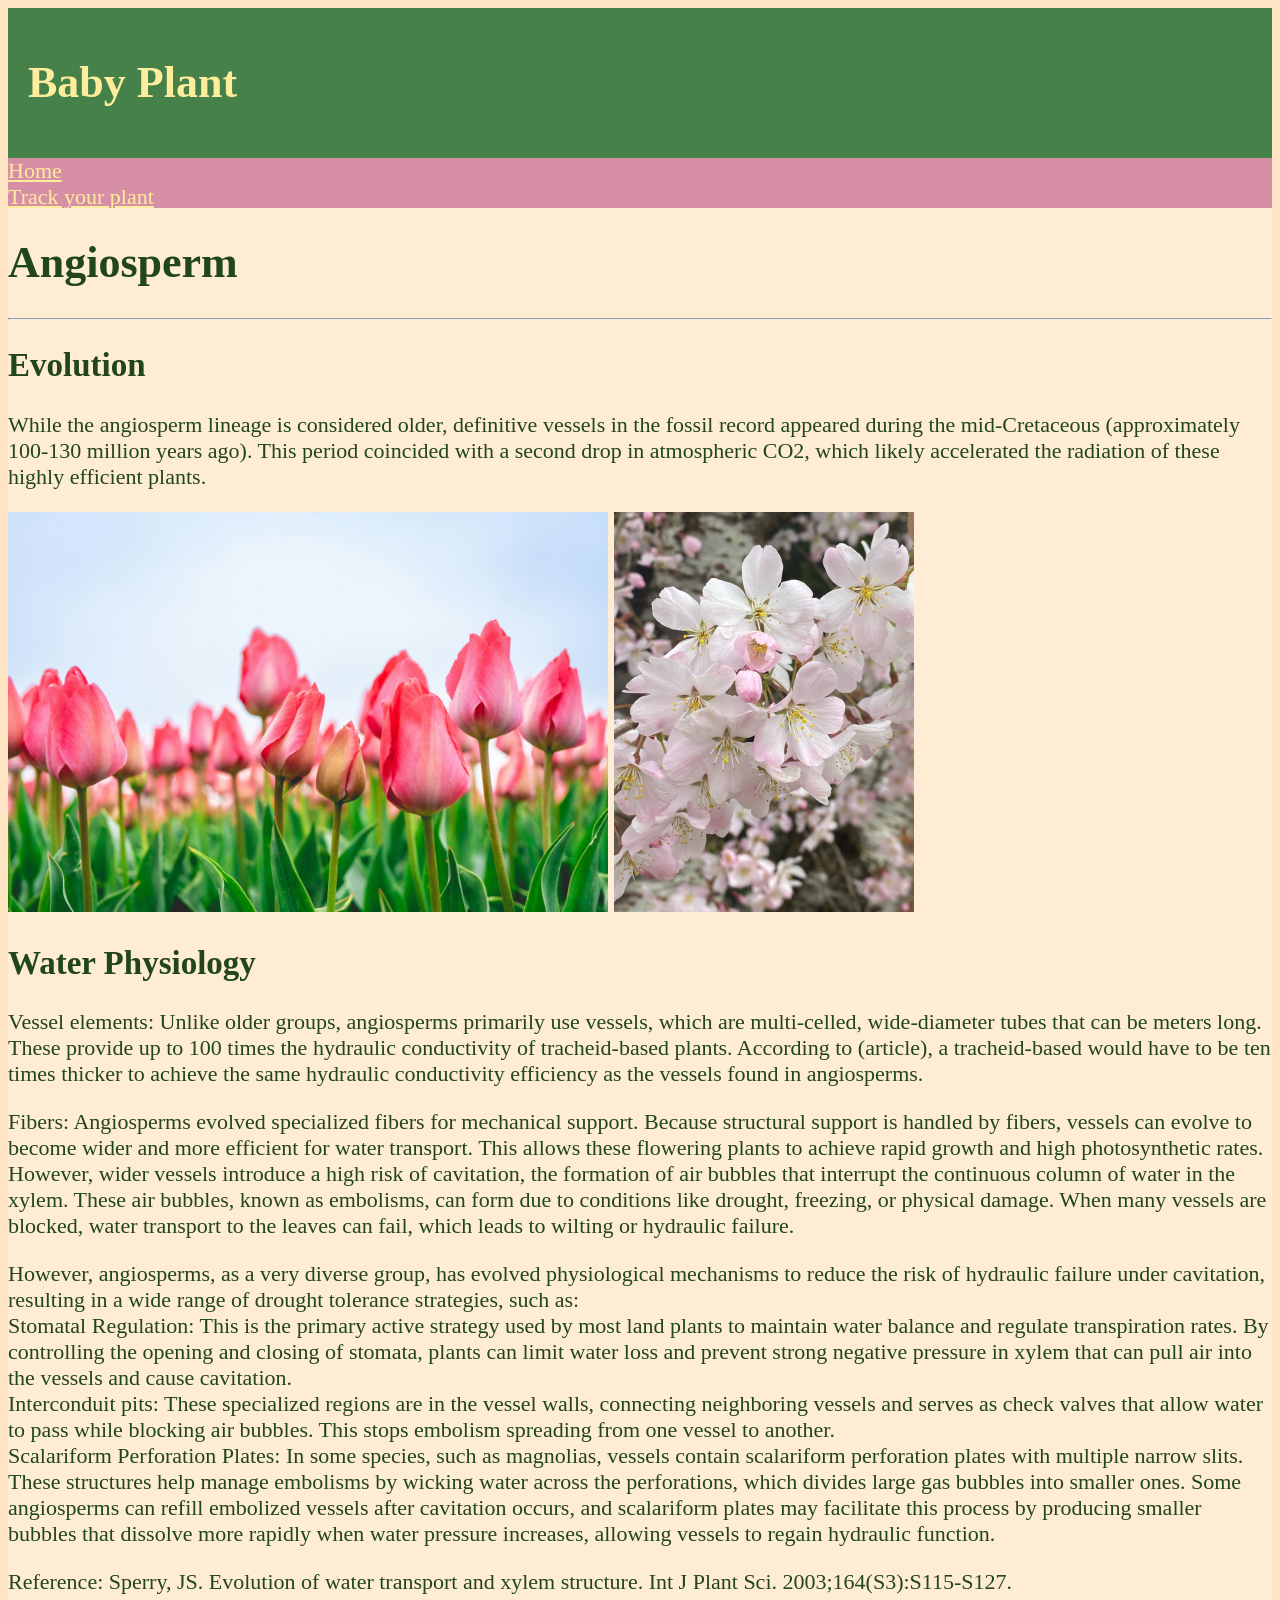
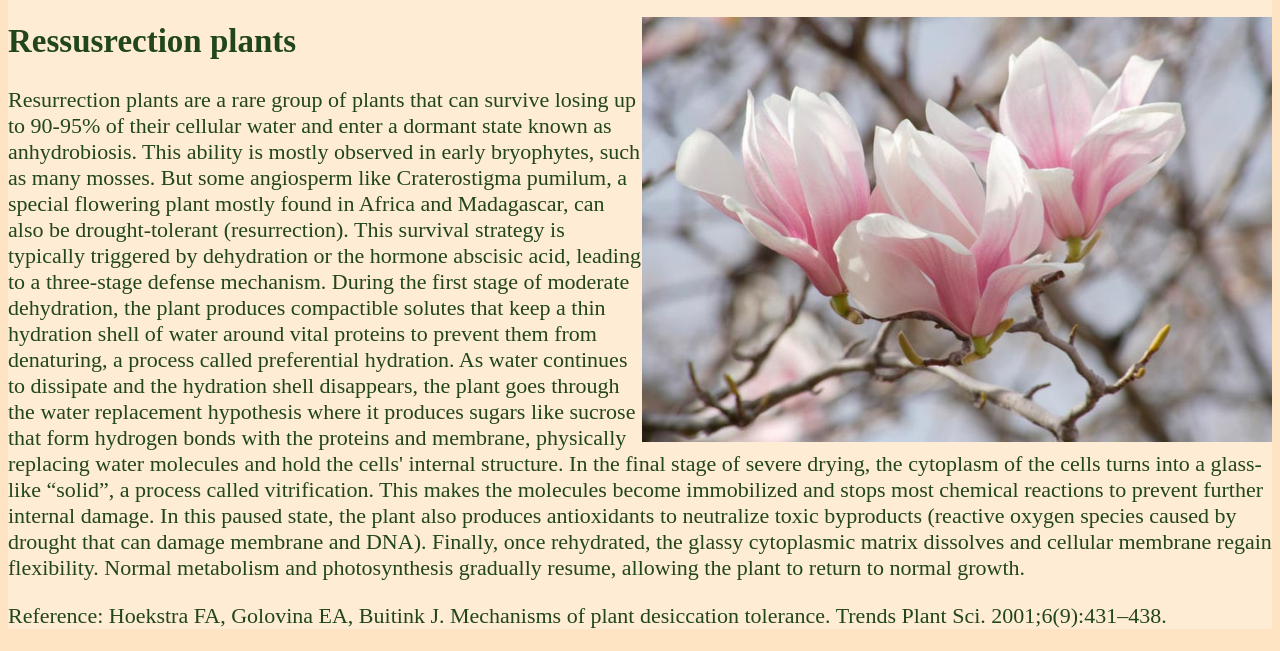
==== angiosperm.html @ 037a52ed "Add files via upload" ====
<!DOCTYPE html>
<html lang="en">

<head>
    <meta charset="UTF-8">
    <title>Angiosperm</title>
    <link rel="stylesheet" href="main.css" type="text/css">

</head>

<header>
    <h1>Baby Plant</h1>
</header>

<nav class="navbar">
    <a href="homepage.html">Home</a>
    <br>
    <a href="index.html">Track your plant</a>

</nav>

<body>
    <h1>Angiosperm</h1>

    <hr>

    <section>
        <h2>Evolution</h2>
        <p>
            While the angiosperm lineage is considered older, definitive vessels in the fossil record appeared during the mid-Cretaceous (approximately 100-130 million years ago). This period coincided with a second drop in atmospheric CO2, which likely accelerated the radiation of these highly efficient plants. 
        </p>

    </section>

    <div class="img2">
        <img src="img/tulip.jpg", height="400", width="600"> <img src="img/cherry.jpeg", height="400">
    </div>

    <section>
        <h2>Water Physiology</h2>
        <p>
            Vessel elements: Unlike older groups, angiosperms primarily use vessels, which are multi-celled, wide-diameter tubes that can be meters long. These provide up to 100 times the hydraulic conductivity of tracheid-based plants. According to (article), a tracheid-based would have to be ten times thicker to achieve the same hydraulic conductivity efficiency as the vessels found in angiosperms. 
        </p>
        <p>
            Fibers: Angiosperms evolved specialized fibers for mechanical support. Because structural support is handled by fibers, vessels can evolve to become wider and more efficient for water transport. This allows these flowering plants to achieve rapid growth and high photosynthetic rates. However, wider vessels introduce a high risk of cavitation, the formation of air bubbles that interrupt the continuous column of water in the xylem. These air bubbles, known as embolisms, can form due to conditions like drought, freezing, or physical damage. When many vessels are blocked, water transport to the leaves can fail, which leads to wilting or hydraulic failure. 
        </p>
        <p>
            However, angiosperms, as a very diverse group, has evolved physiological mechanisms to reduce the risk of hydraulic failure under cavitation, resulting in a wide range of drought tolerance strategies, such as:
            <br>
            Stomatal Regulation: This is the primary active strategy used by most land plants to maintain water balance and regulate transpiration rates. By controlling the opening and closing of stomata, plants can limit water loss and prevent strong negative pressure in xylem that can pull air into the vessels and cause cavitation. 
            <br>
            Interconduit pits: These specialized regions are in the vessel walls, connecting neighboring vessels and serves as check valves that allow water to pass while blocking air bubbles. This stops embolism spreading from one vessel to another. 
            <br>
            Scalariform Perforation Plates: In some species, such as magnolias, vessels contain scalariform perforation plates with multiple narrow slits. These structures help manage embolisms by wicking water across the perforations, which divides large gas bubbles into smaller ones. Some angiosperms can refill embolized vessels after cavitation occurs, and scalariform plates may facilitate this process by producing smaller bubbles that dissolve more rapidly when water pressure increases, allowing vessels to regain hydraulic function. 
            <br>
        </p>

        <p>
            Reference:
            Sperry, JS. Evolution of water transport and xylem structure. Int J Plant Sci. 2003;164(S3):S115-S127.
        </p>

    </section>
    <div class="images">
        <img src="img/magno.png", width="630", height="425">
    </div>
    <section>
        <h2>Ressusrection plants</h2>
        <p>
            Resurrection plants are a rare group of plants that can survive losing up to 90-95% of their cellular water and enter a dormant state known as anhydrobiosis. This ability is mostly observed in early bryophytes, such as many mosses. But some angiosperm like Craterostigma pumilum, a special flowering plant mostly found in Africa and Madagascar, can also be drought-tolerant (resurrection). This survival strategy is typically triggered by dehydration or the hormone abscisic acid, leading to a three-stage defense mechanism. During the first stage of moderate dehydration, the plant produces compactible solutes that keep a thin hydration shell of water around vital proteins to prevent them from denaturing, a process called preferential hydration. As water continues to dissipate and the hydration shell disappears, the plant goes through the water replacement hypothesis where it produces sugars like sucrose that form hydrogen bonds with the proteins and membrane, physically replacing water molecules and hold the cells' internal structure. In the final stage of severe drying, the cytoplasm of the cells turns into a glass-like “solid”, a process called vitrification. This makes the molecules become immobilized and stops most chemical reactions to prevent further internal damage. In this paused state, the plant also produces antioxidants to neutralize toxic byproducts (reactive oxygen species caused by drought that can damage membrane and DNA).  Finally, once rehydrated, the glassy cytoplasmic matrix dissolves and cellular membrane regain flexibility. Normal metabolism and photosynthesis gradually resume, allowing the plant to return to normal growth. 
        </p>

        <p>
            Reference:
            Hoekstra FA, Golovina EA, Buitink J. Mechanisms of plant desiccation tolerance. Trends Plant Sci. 2001;6(9):431–438.

        </p>
    </section>

</body>
</html>
---- main.css ----
html{
    font-size: 22px;
    background-color: bisque;
}
header{
    background-color: lab(48.81% -29.29 23.36);
    text-align: left;
    color: hwb(49 62% 0%);
    padding: 20px;

}
p{
    text-align: left;
}

.navbar{
    background-color: #d78fa6;
    height: 50px;
    
}
body{
    background-color: rgb(255, 236, 213);
    color:rgb(33, 70, 28)
}

a{
    color:hwb(49 62% 0%);
}

a:visited {
    color:hwb(49 62% 0%);
}

.type{
    align-items:center;
    float:inline-end;
    width:100%

}

.button{
    align-items: center;
    float: left;
    width: 33%;
    height: 500px;
}

.plant{
    float:right;
    text-align: center;
    width: 100%;
}

.images{
    float:right;
}

.img2{
    align-content: center;
    size:50%
}

.intro{
    text-align: center;
}

.ref{
    color: #d78fa6;
}
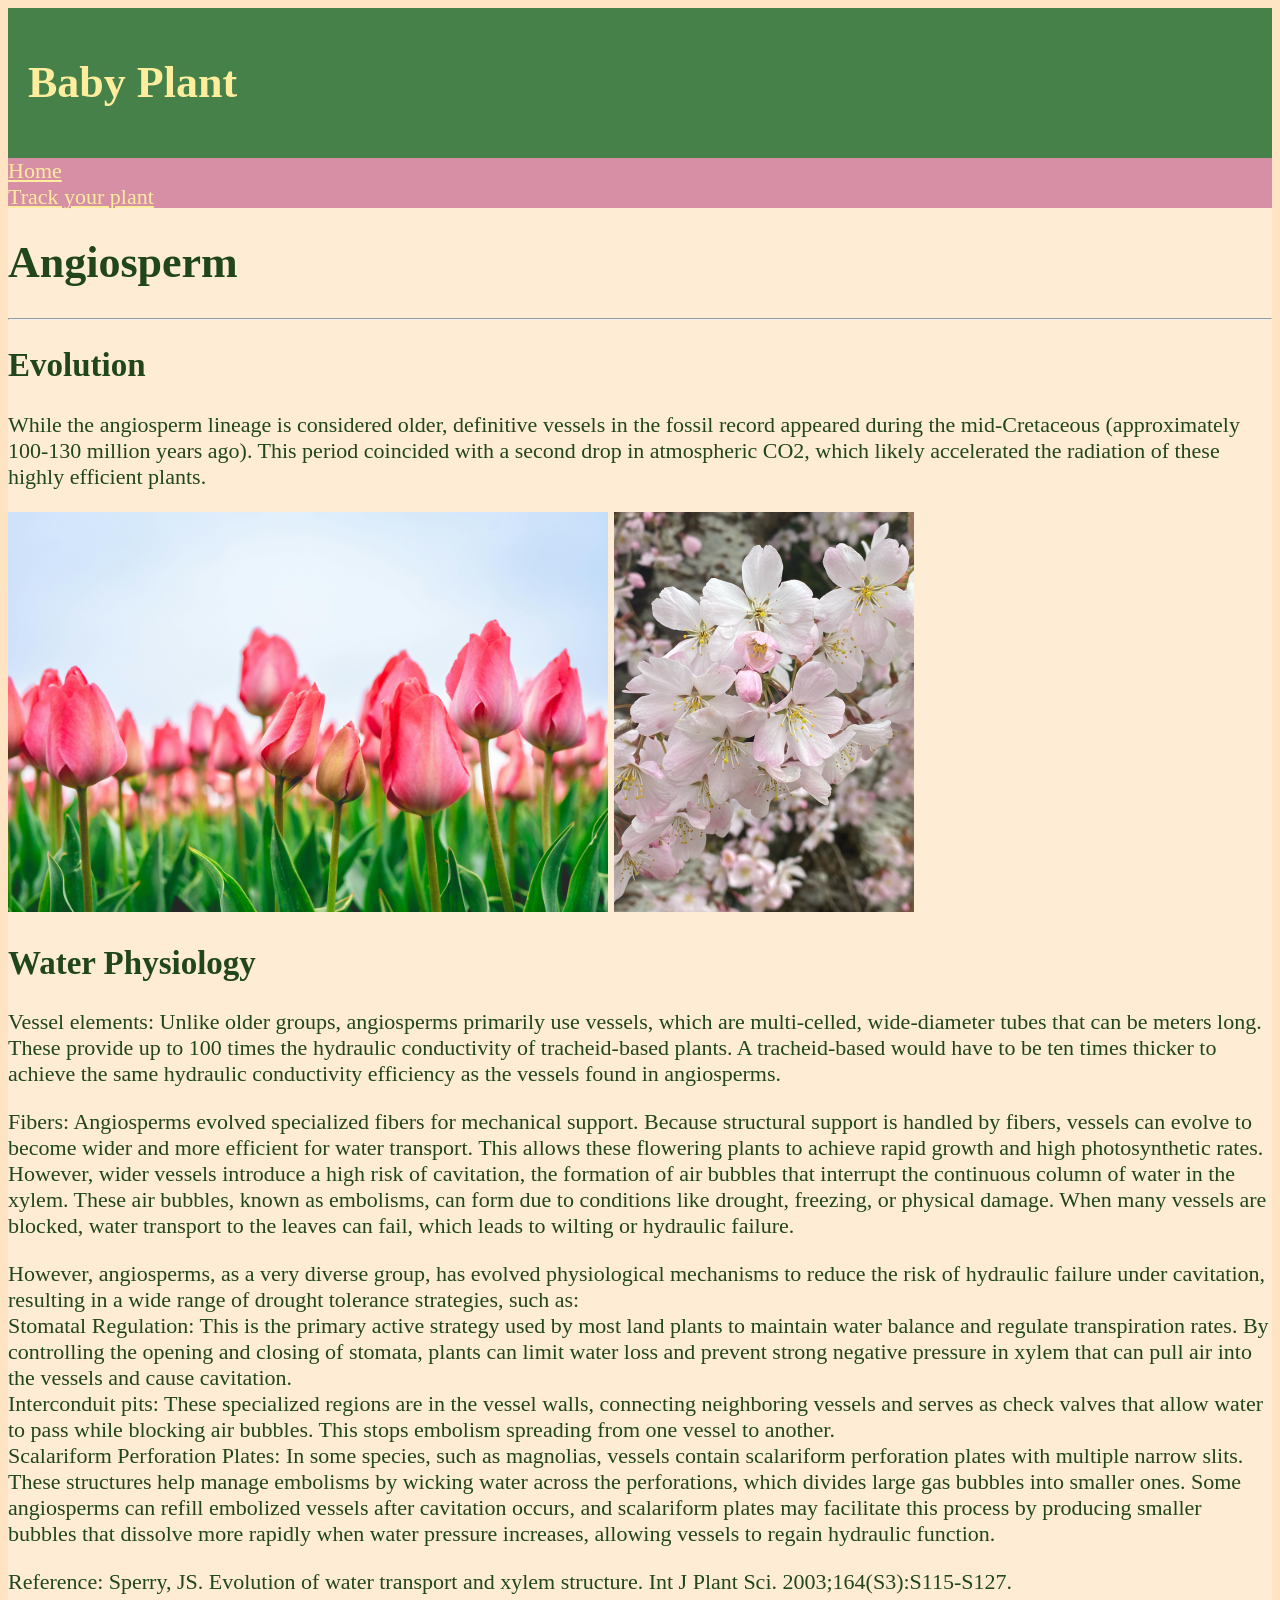
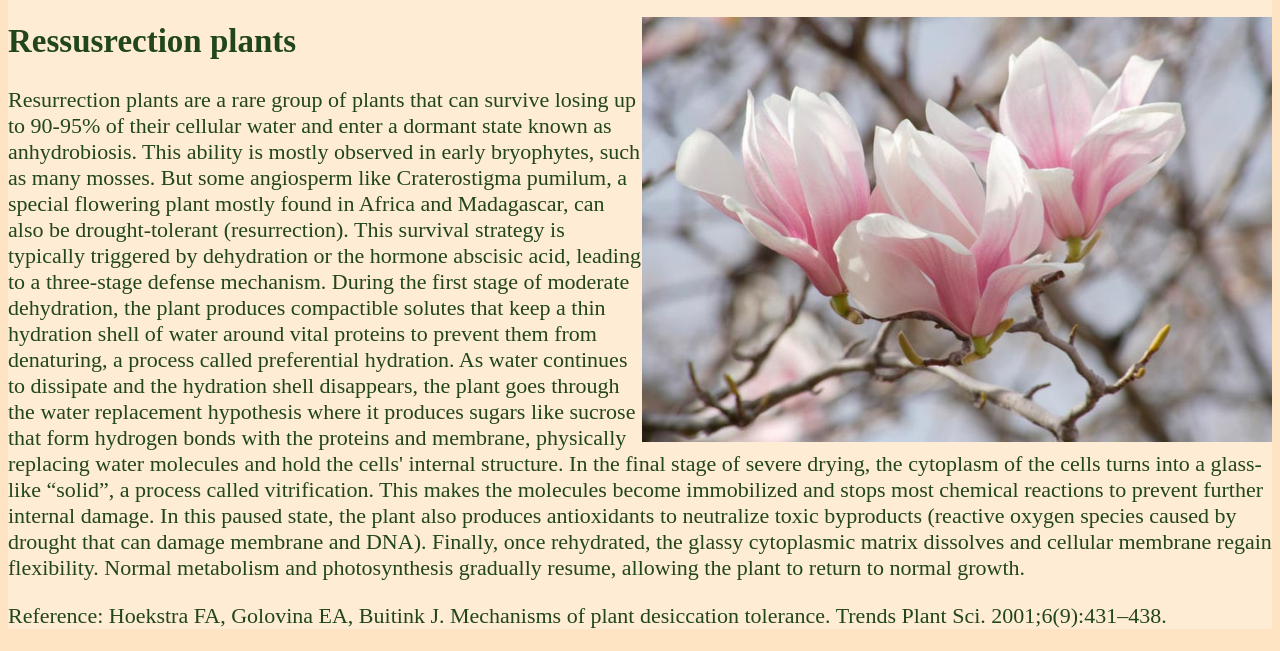
==== commit 988715ea: "Update angiosperm.html" ====
--- a/angiosperm.html
+++ b/angiosperm.html
@@ -39,7 +39,7 @@
     <section>
         <h2>Water Physiology</h2>
         <p>
-            Vessel elements: Unlike older groups, angiosperms primarily use vessels, which are multi-celled, wide-diameter tubes that can be meters long. These provide up to 100 times the hydraulic conductivity of tracheid-based plants. According to (article), a tracheid-based would have to be ten times thicker to achieve the same hydraulic conductivity efficiency as the vessels found in angiosperms. 
+            Vessel elements: Unlike older groups, angiosperms primarily use vessels, which are multi-celled, wide-diameter tubes that can be meters long. These provide up to 100 times the hydraulic conductivity of tracheid-based plants. A tracheid-based would have to be ten times thicker to achieve the same hydraulic conductivity efficiency as the vessels found in angiosperms. 
         </p>
         <p>
             Fibers: Angiosperms evolved specialized fibers for mechanical support. Because structural support is handled by fibers, vessels can evolve to become wider and more efficient for water transport. This allows these flowering plants to achieve rapid growth and high photosynthetic rates. However, wider vessels introduce a high risk of cavitation, the formation of air bubbles that interrupt the continuous column of water in the xylem. These air bubbles, known as embolisms, can form due to conditions like drought, freezing, or physical damage. When many vessels are blocked, water transport to the leaves can fail, which leads to wilting or hydraulic failure. 
@@ -78,4 +78,4 @@
     </section>
 
 </body>
-</html>+</html>
